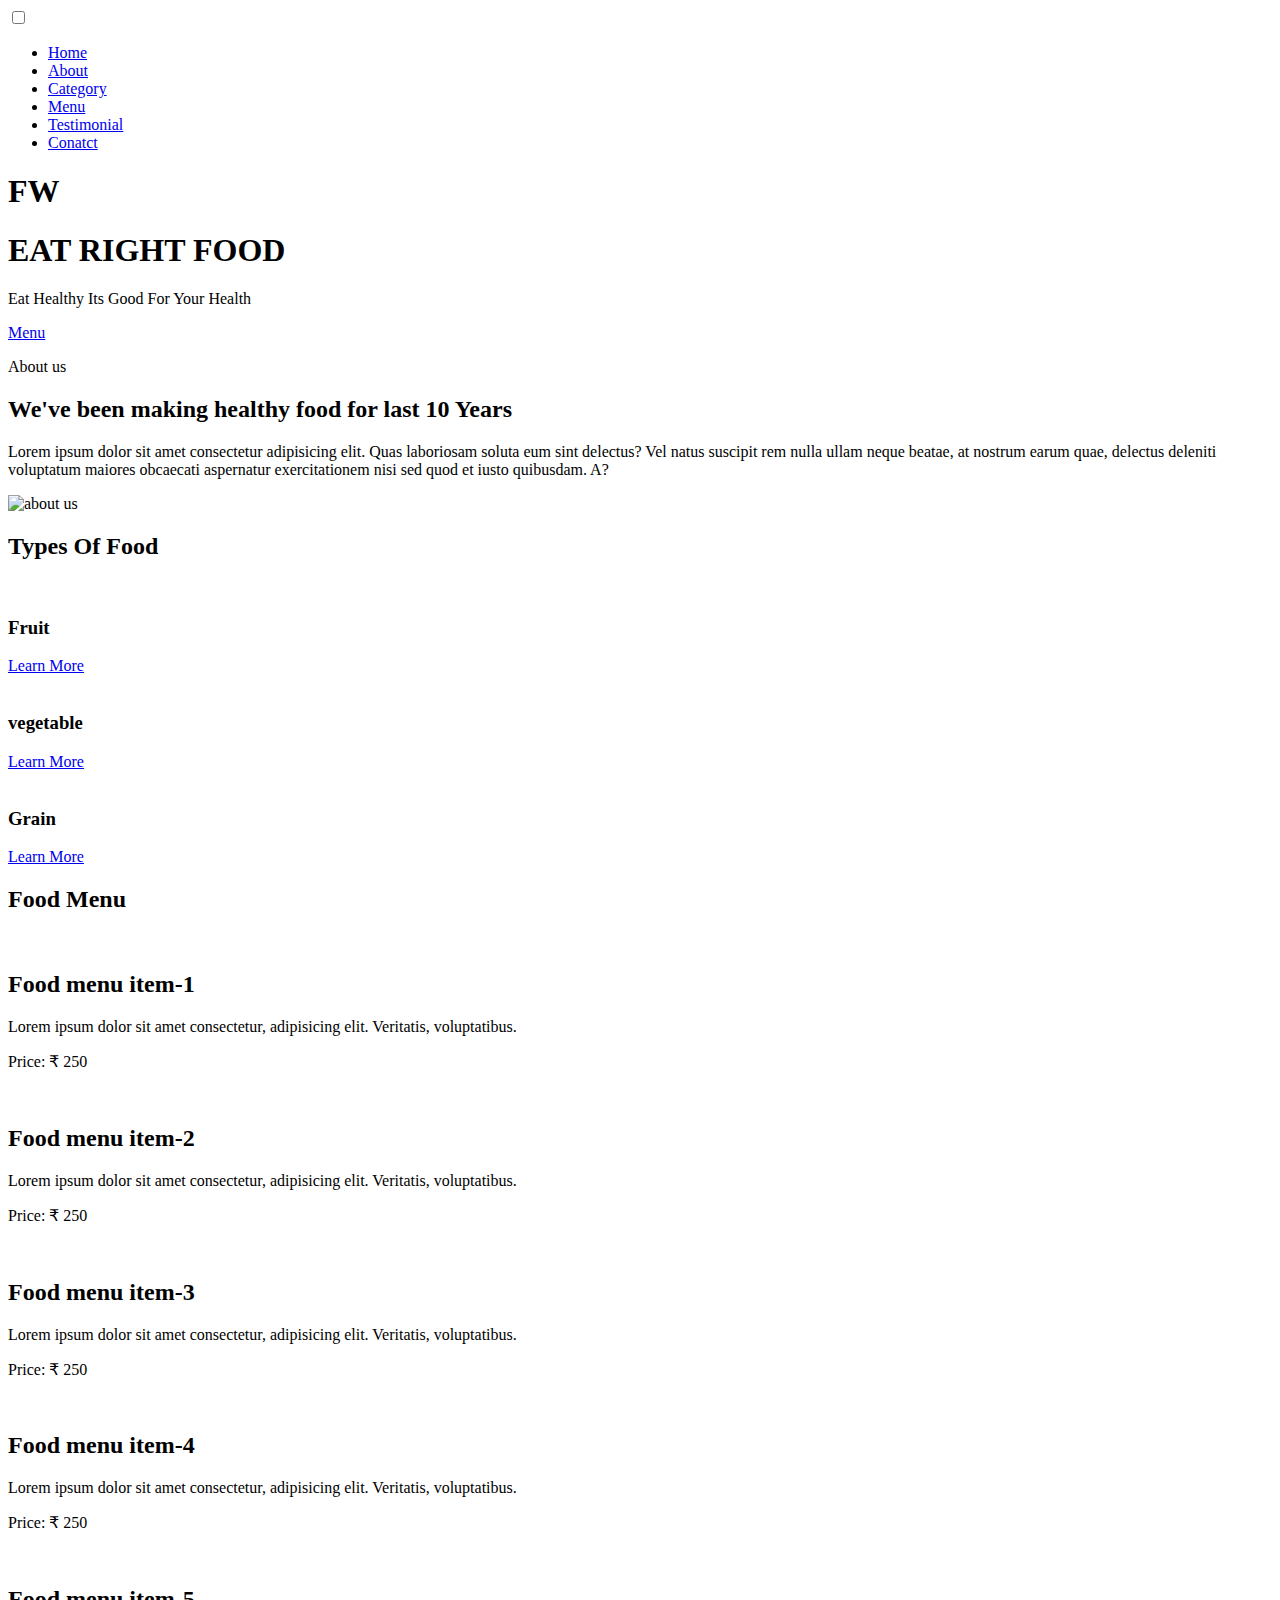
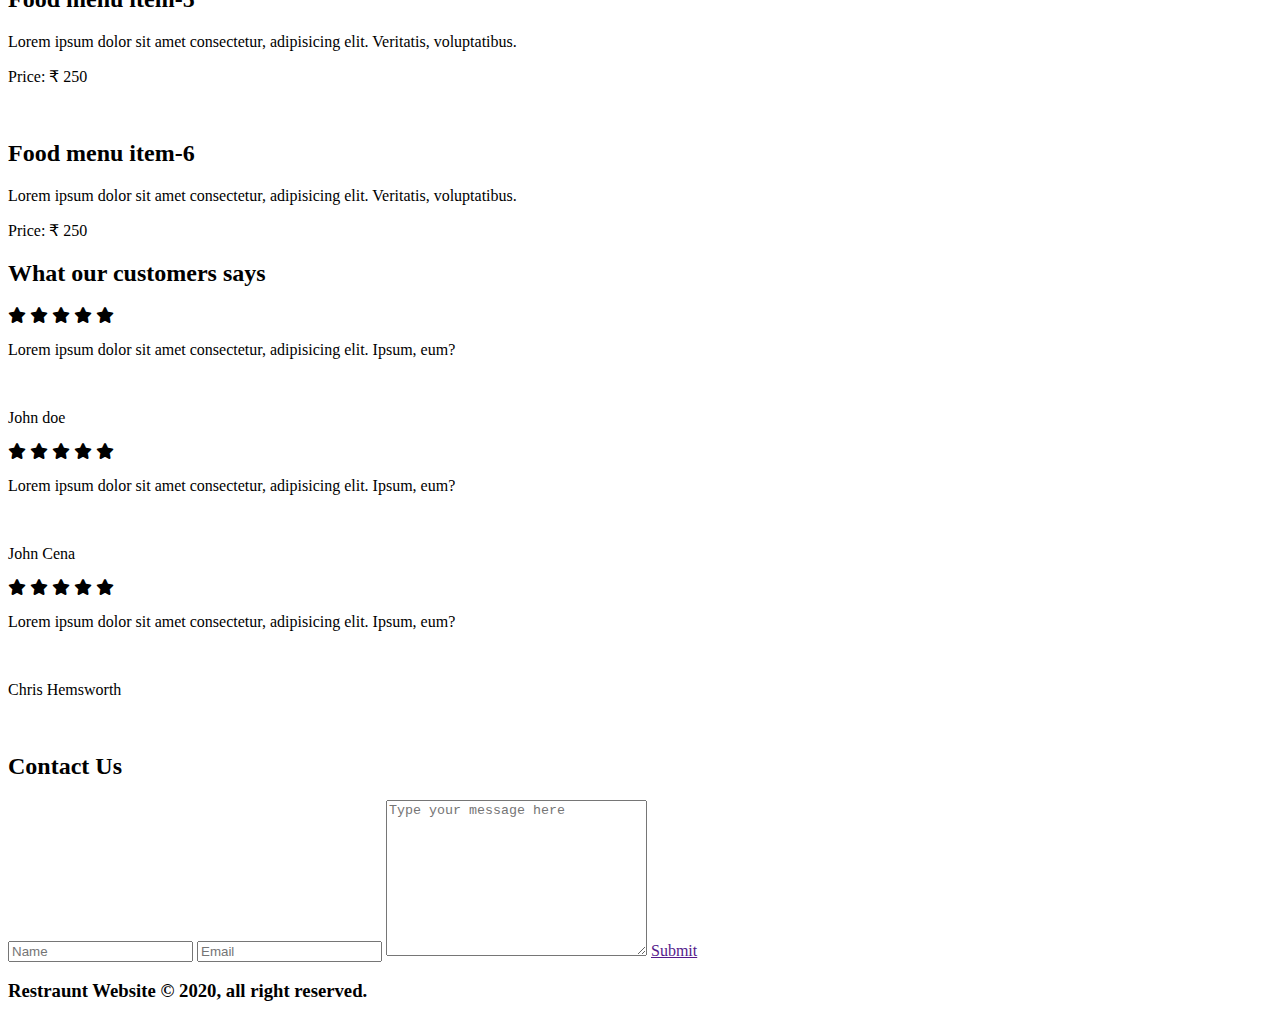
==== Html/index.html @ d56d3ffe "first commit" ====
<!DOCTYPE html>
<html lang="en">
<head>
    <meta charset="UTF-8">
    <meta http-equiv="X-UA-Compatible" content="IE=edge">
    <meta name="viewport" content="width=device-width, initial-scale=1.0">
    <link rel="stylesheet" href="/home/alind/Food-web/Html/style.css">
    <link rel="stylesheet" href="https://cdnjs.cloudflare.com/ajax/libs/font-awesome/6.0.0/css/all.min.css" integrity="sha512-9usAa10IRO0HhonpyAIVpjrylPvoDwiPUiKdWk5t3PyolY1cOd4DSE0Ga+ri4AuTroPR5aQvXU9xC6qOPnzFeg==" crossorigin="anonymous" referrerpolicy="no-referrer" />
    <link rel="stylesheet" href="https://cdnjs.cloudflare.com/ajax/libs/font-awesome/6.0.0/css/all.min.css" integrity="sha512-9usAa10IRO0HhonpyAIVpjrylPvoDwiPUiKdWk5t3PyolY1cOd4DSE0Ga+ri4AuTroPR5aQvXU9xC6qOPnzFeg==" crossorigin="anonymous" referrerpolicy="no-referrer" />
    <title>Restra Website</title>
</head>
<body>
   <nav class="navbar">
       <div class="navbar-container container">
           <input type="checkbox" >
           <div class="hamburger-lines"> 
               <span class="line line1"></span><span class="line line2"></span><span class="line line3"></span>
           </div>
<ul class="menu-items">
    <li><a href="#showcase">Home</a></li>
    <li><a href="#about">About</a></li>
    <li><a href="#food">Category</a></li>
    <li><a href="#food-menu">Menu</a></li>
    <li><a href="#Testimonial">Testimonial</a></li>
    <li><a href="#Conatct">Conatct</a></li>
</ul>
<h1 class="logo">FW</h1>
          
       </div>
   </nav>
   <section class="showcase-area" id="showcase">
       <div class="showcase-container">
<h1 class="main-title">EAT RIGHT FOOD</h1>
<p>Eat Healthy Its Good For Your Health</p>
<a href="#food-menu" class="btn btn-primary">Menu</a>
</div>
   </section>
   <section id="about">
       <div class="about-wrapper container">
           <div class="about-text">
               <p class="small">About us</p>
               <h2>We've been making healthy food for last 10 Years</h2>
               <p>Lorem ipsum dolor sit amet consectetur adipisicing elit. Quas laboriosam soluta eum sint delectus? Vel natus suscipit rem nulla ullam neque beatae, at nostrum earum quae, delectus deleniti voluptatum maiores obcaecati aspernatur exercitationem nisi sed quod et iusto quibusdam. A?</p>
           </div>
           <div class="about-image">
               <img src="/home/alind/Food-web/images/about-photo.jpg" alt="about us">
           </div>
       </div>
   </section>
   <section id="food">
       <h2>Types Of Food</h2>
       <div class="food-container container">
           <div class="food-type fruit">
 <div class="img-container">
    <img src="/home/alind/Food-web/images/food1.jpg" alt="">
    <div class="img-content">
        <h3>Fruit</h3>
        <a href="#" class="btn btn-primary" target="blank">Learn More</a>
    </div>
</div>
           </div>
           <div class="food-type vegetable">
            <div class="img-container">
                <img src="/home/alind/Food-web/images/food2.jpg" alt="">
                <div class="img-content">
                    <h3>vegetable</h3>
                    <a href="#" class="btn btn-primary" target="blanck">Learn More</a>
                </div>
           </div>
           </div>
           <div class="food-type grain">
            <div class="img-container">
                <img src="/home/alind/Food-web/images/food3.jpg" alt="">
                <div class="img-content">
                    <h3>Grain</h3>
                    <a href="#" class="btn btn-primary" target="blanck">Learn More</a>
                </div>
           </div>
       </div>
       </div>
   </section>




   <section id="food-menu">
       <h2 class="food-menu-heading">Food Menu</h2>
       <div class="food-menu-container container">
           <div class="food-menu-item">
               <div class="food-image">
                   <img src="/home/alind/Food-web/images/food-menu1.jpg" alt="">
               </div>
               <div class="food-descripton">
                   <h2 class="food-tittle">Food menu item-1</h2>
                   <p>Lorem ipsum dolor sit amet consectetur, adipisicing elit. Veritatis, voluptatibus.</p>
                   <p class="food-price">Price: &#8377; 250</p>
               </div>
           </div>
           <div class="food-menu-item">
            <div class="food-image">
                <img src="/home/alind/Food-web/images/food-menu2.jpg" alt="">
            </div>
            <div class="food-descripton">
                <h2 class="food-tittle">Food menu item-2</h2>
                <p>Lorem ipsum dolor sit amet consectetur, adipisicing elit. Veritatis, voluptatibus.</p>
                <p class="food-price">Price: &#8377; 250</p>
            </div>
        </div>
        <div class="food-menu-item">
            <div class="food-image">
                <img src="/home/alind/Food-web/images/food-menu3.jpg" alt="">
            </div>
            <div class="food-descripton">
                <h2 class="food-tittle">Food menu item-3</h2>
                <p>Lorem ipsum dolor sit amet consectetur, adipisicing elit. Veritatis, voluptatibus.</p>
                <p class="food-price">Price: &#8377; 250</p>
            </div>
        </div>
        <div class="food-menu-item">
            <div class="food-image">
                <img src="/home/alind/Food-web/images/food-menu4.jpg" alt="">
            </div>
            <div class="food-descripton">
                <h2 class="food-tittle">Food menu item-4</h2>
                <p>Lorem ipsum dolor sit amet consectetur, adipisicing elit. Veritatis, voluptatibus.</p>
                <p class="food-price">Price: &#8377; 250</p>
            </div>
        </div>
        <div class="food-menu-item">
            <div class="food-image">
                <img src="/home/alind/Food-web/images/food-menu5.jpg" alt="">
            </div>
            <div class="food-descripton">
                <h2 class="food-tittle">Food menu item-5</h2>
                <p>Lorem ipsum dolor sit amet consectetur, adipisicing elit. Veritatis, voluptatibus.</p>
                <p class="food-price">Price: &#8377; 250</p>
            </div>
        </div>
        <div class="food-menu-item">
            <div class="food-image">
                <img src="/home/alind/Food-web/images/food-menu6.jpg" alt="">
            </div>
            <div class="food-descripton">
                <h2 class="food-tittle">Food menu item-6</h2>
                <p>Lorem ipsum dolor sit amet consectetur, adipisicing elit. Veritatis, voluptatibus.</p>
                <p class="food-price">Price: &#8377; 250</p>
            </div>
        </div>
       </div>
   </section>



   <section id="testimonials">
    <h2 class="testimonial-tittle">What our customers says</h2>
    <div class="testimonial-container container">
        <div class="testimonial-box">
<div class="star-rating">
    <span class="fa fa-star checked"></span> 
    <span class="fa fa-star checked"></span>
    <span class="fa fa-star checked"></span>
    <span class="fa fa-star checked"></span>
    <span class="fa fa-star checked"></span>
</div>
<p class="testimonial-text">Lorem ipsum dolor sit amet consectetur, adipisicing elit. Ipsum, eum?</p>
<div class="customer-detail">
    <div class="customer-photo">
        <img src="/home/alind/Food-web/images/male-photo1.jpg" alt="">
        <p class="customer-name">John doe</p>
    </div>
</div>
        </div>
        <div class="testimonial-box">
            <div class="star-rating">
                <span class="fa fa-star checked"></span> 
                <span class="fa fa-star checked"></span>
                <span class="fa fa-star checked"></span>
                <span class="fa fa-star checked"></span>
                <span class="fa fa-star checked"></span>
            </div>
            <p class="testimonial-text">Lorem ipsum dolor sit amet consectetur, adipisicing elit. Ipsum, eum?</p>
            <div class="customer-detail">
                <div class="customer-photo">
                    <img src="/home/alind/Food-web/images/male-photo2.jpg" alt="">
                    <p class="customer-name">John Cena</p>
                </div>
            </div>
                    </div>
                    <div class="testimonial-box">
                        <div class="star-rating">
                            <span class="fa fa-star checked"></span> 
                            <span class="fa fa-star checked"></span>
                            <span class="fa fa-star checked"></span>
                            <span class="fa fa-star checked"></span>
                            <span class="fa fa-star checked"></span>
                        </div>
                        <p class="testimonial-text">Lorem ipsum dolor sit amet consectetur, adipisicing elit. Ipsum, eum?</p>
                        <div class="customer-detail">
                            <div class="customer-photo">
                                <img src="/home/alind/Food-web/images/male-photo3.jpg" alt="">
                                <p class="customer-name">Chris Hemsworth</p>
                            </div>
                        </div>
                                </div>
    </div>
</section>
<section id="contact">
    <div class="contact-container container">
        <div class="contact-image">
            <img src="/home/alind/Food-web/images/restraunt-image.jpg" alt="">
        </div>
        <div class="form-container">
            <h2>Contact Us</h2>
            <input type="text" placeholder="Name">
            <input type="email" placeholder="Email">
            <textarea name="" id="" cols="30" rows="10" placeholder="Type your message here"></textarea>
            <a href="" class="btn btn-primary">Submit</a>
        </div>
    </div>
</section>
<footer id="footer"> 
    <div class="end-page">
        <h3>Restraunt Website &copy; 2020, all right reserved. </h3>
    </div>
</footer>
</body>
</html>
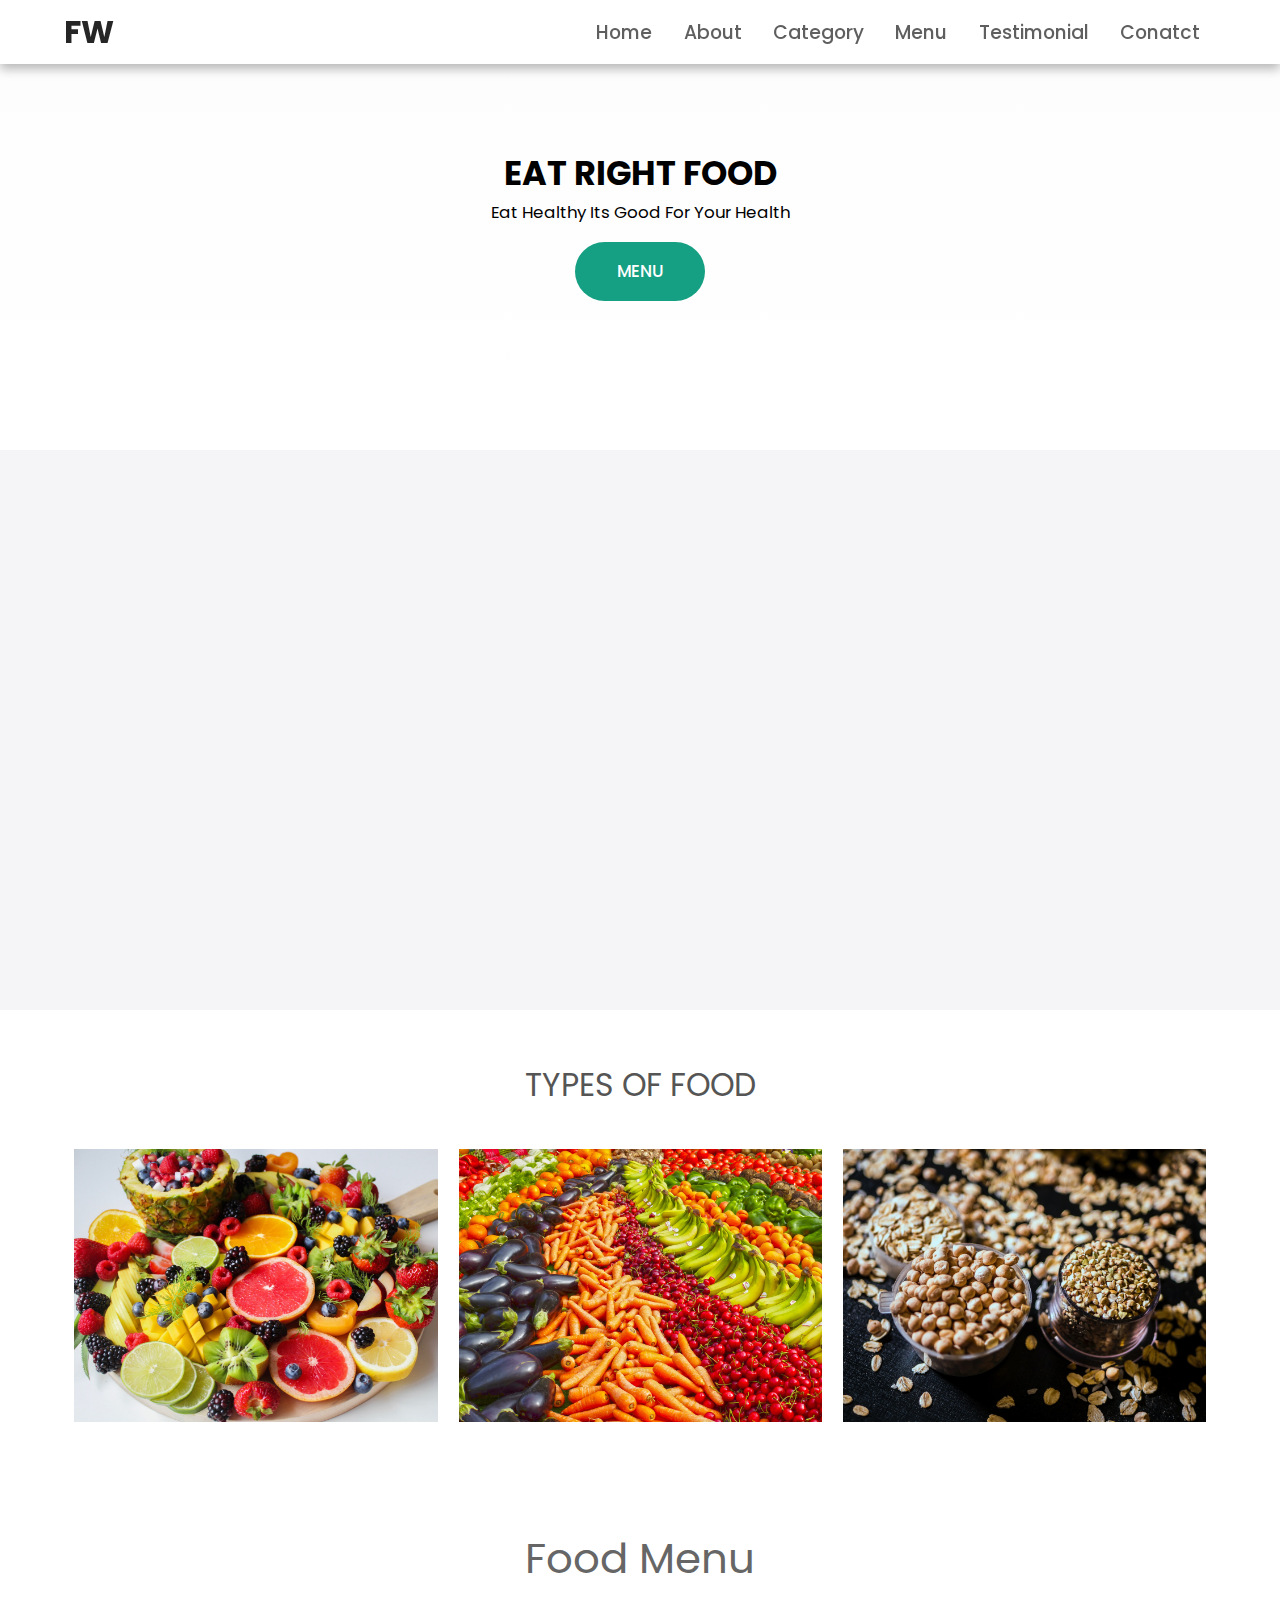
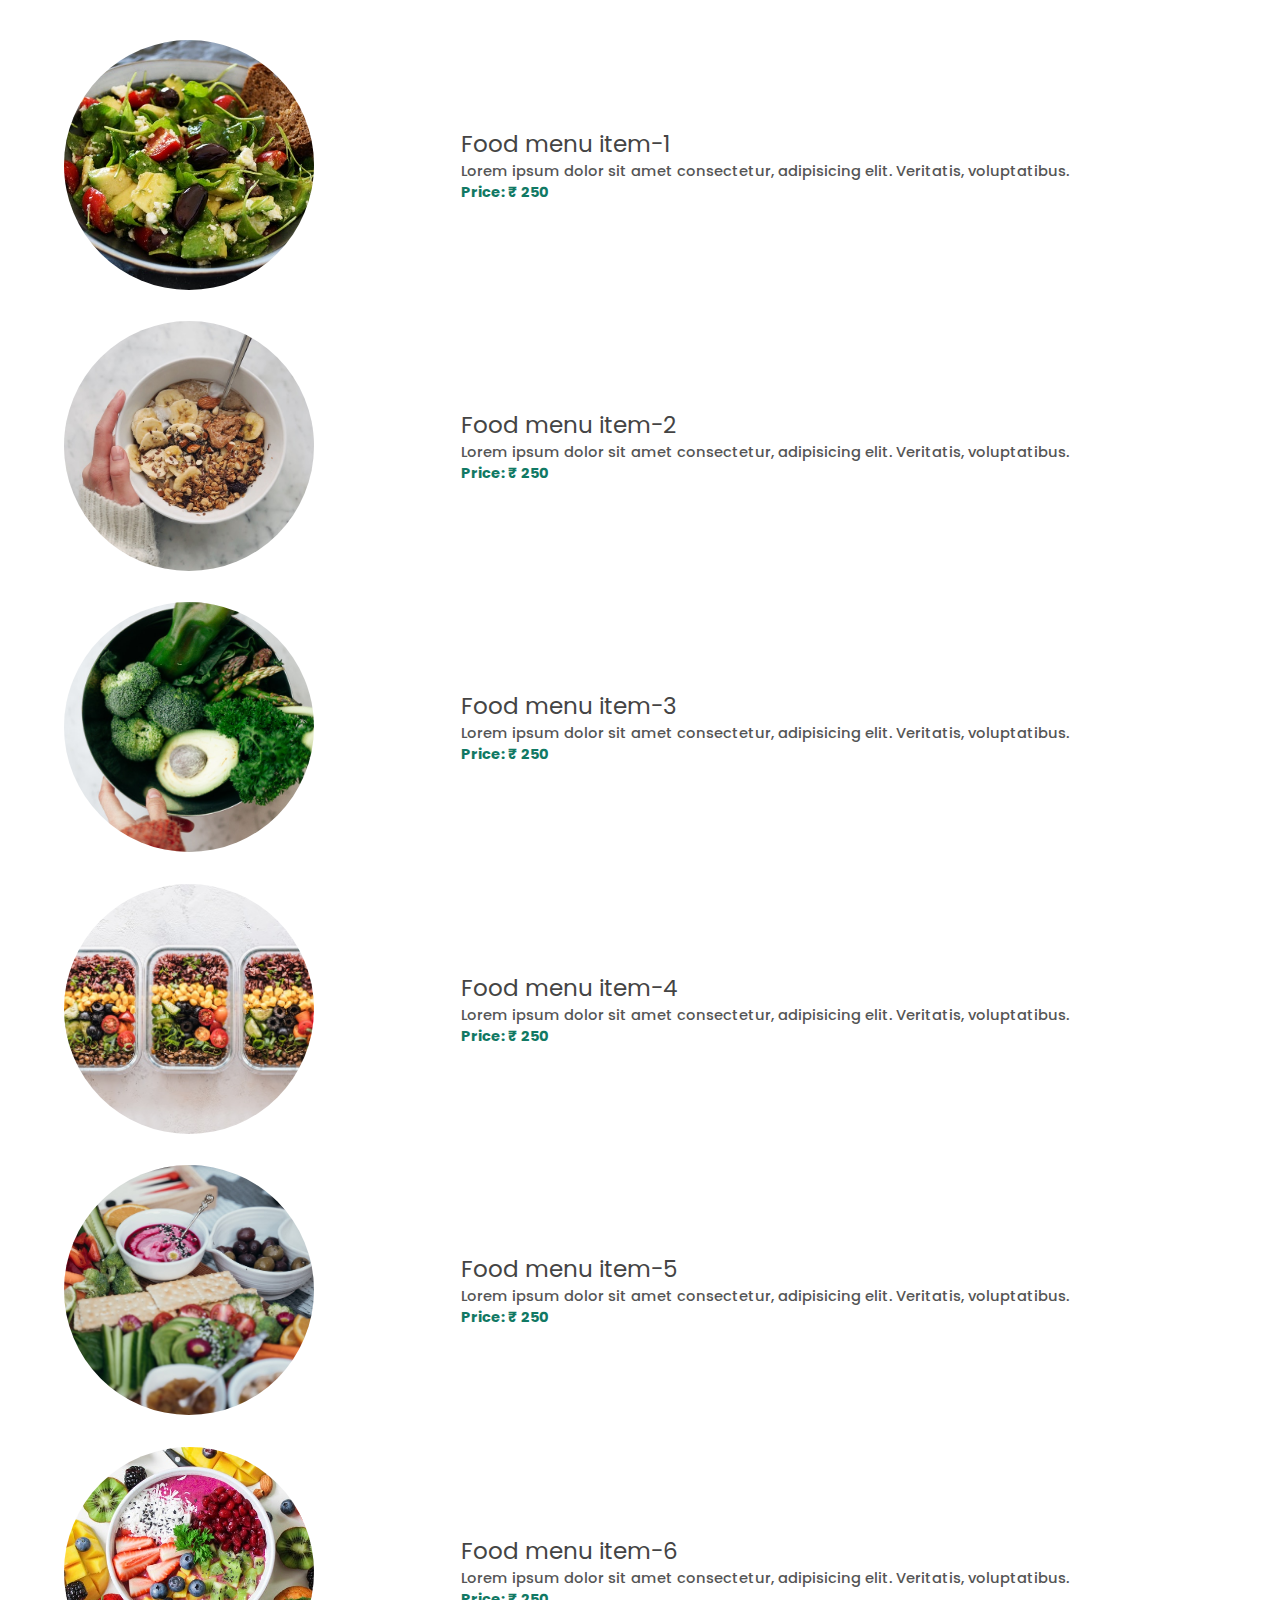
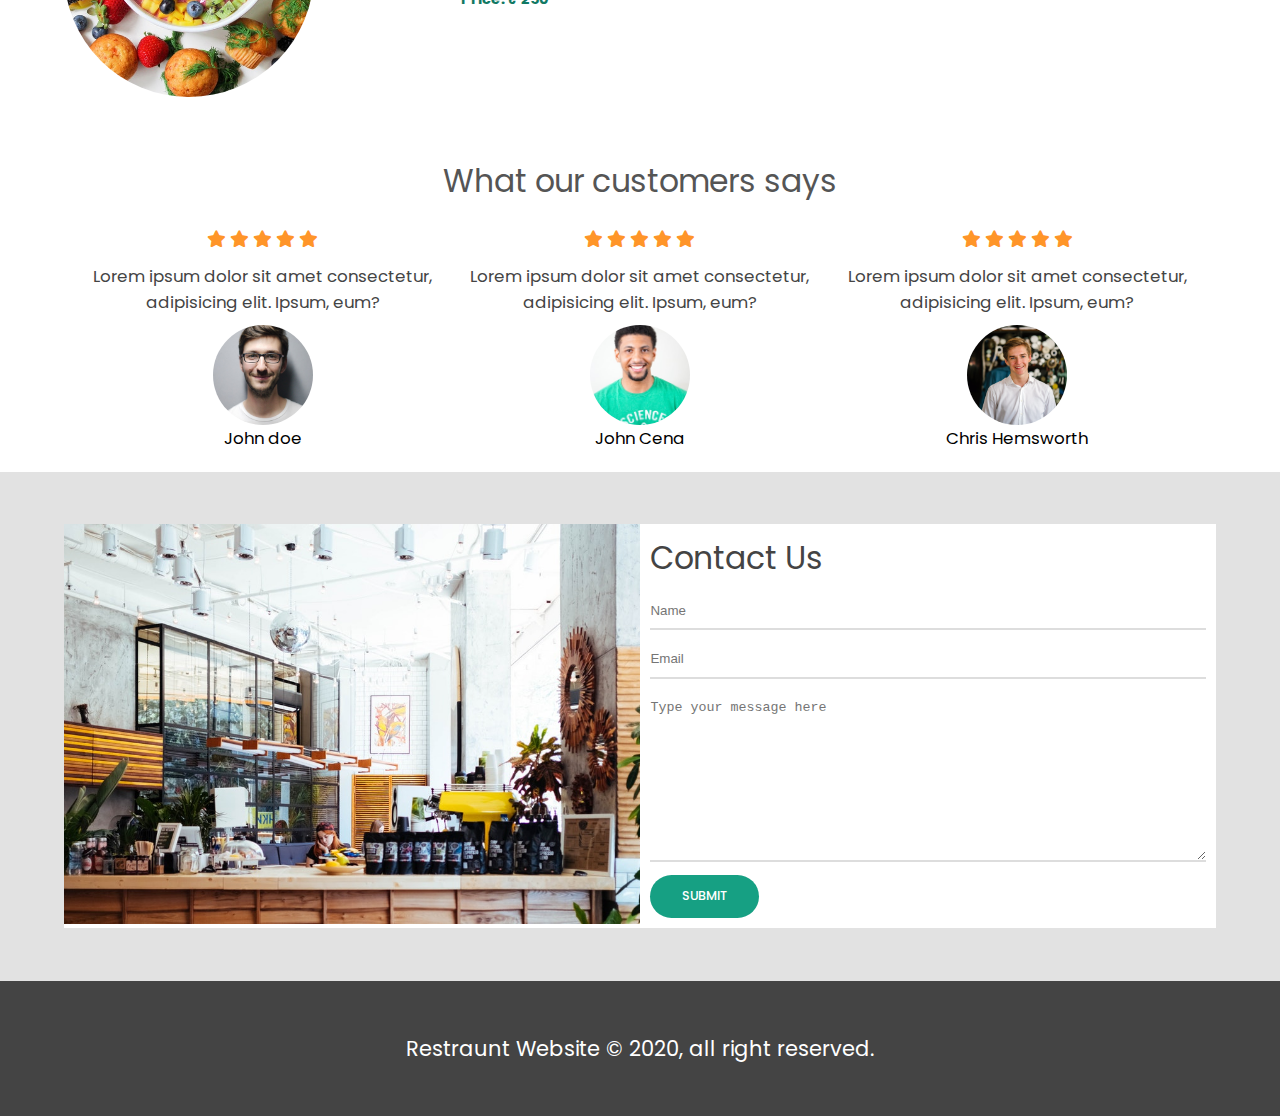
==== commit 258f8dee: "first commit" ====
--- a/Html/index.html
+++ b/Html/index.html
@@ -4,7 +4,8 @@
     <meta charset="UTF-8">
     <meta http-equiv="X-UA-Compatible" content="IE=edge">
     <meta name="viewport" content="width=device-width, initial-scale=1.0">
-    <link rel="stylesheet" href="/home/alind/Food-web/Html/style.css">
+    <!-- <link rel="stylesheet" href="/home/alind/Food-web/Html/style.css"> -->
+    <link rel="stylesheet" href="style.css">
     <link rel="stylesheet" href="https://cdnjs.cloudflare.com/ajax/libs/font-awesome/6.0.0/css/all.min.css" integrity="sha512-9usAa10IRO0HhonpyAIVpjrylPvoDwiPUiKdWk5t3PyolY1cOd4DSE0Ga+ri4AuTroPR5aQvXU9xC6qOPnzFeg==" crossorigin="anonymous" referrerpolicy="no-referrer" />
     <link rel="stylesheet" href="https://cdnjs.cloudflare.com/ajax/libs/font-awesome/6.0.0/css/all.min.css" integrity="sha512-9usAa10IRO0HhonpyAIVpjrylPvoDwiPUiKdWk5t3PyolY1cOd4DSE0Ga+ri4AuTroPR5aQvXU9xC6qOPnzFeg==" crossorigin="anonymous" referrerpolicy="no-referrer" />
     <title>Restra Website</title>
@@ -43,7 +44,7 @@
                <p>Lorem ipsum dolor sit amet consectetur adipisicing elit. Quas laboriosam soluta eum sint delectus? Vel natus suscipit rem nulla ullam neque beatae, at nostrum earum quae, delectus deleniti voluptatum maiores obcaecati aspernatur exercitationem nisi sed quod et iusto quibusdam. A?</p>
            </div>
            <div class="about-image">
-               <img src="/home/alind/Food-web/images/about-photo.jpg" alt="about us">
+               <img src="/images/about-photo.jpg" alt="about us">
            </div>
        </div>
    </section>
@@ -52,7 +53,7 @@
        <div class="food-container container">
            <div class="food-type fruit">
  <div class="img-container">
-    <img src="/home/alind/Food-web/images/food1.jpg" alt="">
+    <img src="/images/food1.jpg" alt="">
     <div class="img-content">
         <h3>Fruit</h3>
         <a href="#" class="btn btn-primary" target="blank">Learn More</a>
@@ -61,7 +62,7 @@
            </div>
            <div class="food-type vegetable">
             <div class="img-container">
-                <img src="/home/alind/Food-web/images/food2.jpg" alt="">
+                <img src="/images/food2.jpg" alt="">
                 <div class="img-content">
                     <h3>vegetable</h3>
                     <a href="#" class="btn btn-primary" target="blanck">Learn More</a>
@@ -70,7 +71,7 @@
            </div>
            <div class="food-type grain">
             <div class="img-container">
-                <img src="/home/alind/Food-web/images/food3.jpg" alt="">
+                <img src="/images/food3.jpg" alt="">
                 <div class="img-content">
                     <h3>Grain</h3>
                     <a href="#" class="btn btn-primary" target="blanck">Learn More</a>
@@ -88,7 +89,7 @@
        <div class="food-menu-container container">
            <div class="food-menu-item">
                <div class="food-image">
-                   <img src="/home/alind/Food-web/images/food-menu1.jpg" alt="">
+                   <img src="/images/food-menu1.jpg" alt="">
                </div>
                <div class="food-descripton">
                    <h2 class="food-tittle">Food menu item-1</h2>
@@ -98,7 +99,7 @@
            </div>
            <div class="food-menu-item">
             <div class="food-image">
-                <img src="/home/alind/Food-web/images/food-menu2.jpg" alt="">
+                <img src="/images/food-menu2.jpg" alt="">
             </div>
             <div class="food-descripton">
                 <h2 class="food-tittle">Food menu item-2</h2>
@@ -108,7 +109,7 @@
         </div>
         <div class="food-menu-item">
             <div class="food-image">
-                <img src="/home/alind/Food-web/images/food-menu3.jpg" alt="">
+                <img src="/images/food-menu3.jpg" alt="">
             </div>
             <div class="food-descripton">
                 <h2 class="food-tittle">Food menu item-3</h2>
@@ -118,7 +119,7 @@
         </div>
         <div class="food-menu-item">
             <div class="food-image">
-                <img src="/home/alind/Food-web/images/food-menu4.jpg" alt="">
+                <img src="/images/food-menu4.jpg" alt="">
             </div>
             <div class="food-descripton">
                 <h2 class="food-tittle">Food menu item-4</h2>
@@ -128,7 +129,7 @@
         </div>
         <div class="food-menu-item">
             <div class="food-image">
-                <img src="/home/alind/Food-web/images/food-menu5.jpg" alt="">
+                <img src="/images/food-menu5.jpg" alt="">
             </div>
             <div class="food-descripton">
                 <h2 class="food-tittle">Food menu item-5</h2>
@@ -138,7 +139,7 @@
         </div>
         <div class="food-menu-item">
             <div class="food-image">
-                <img src="/home/alind/Food-web/images/food-menu6.jpg" alt="">
+                <img src="/images/food-menu6.jpg" alt="">
             </div>
             <div class="food-descripton">
                 <h2 class="food-tittle">Food menu item-6</h2>
@@ -165,7 +166,7 @@
 <p class="testimonial-text">Lorem ipsum dolor sit amet consectetur, adipisicing elit. Ipsum, eum?</p>
 <div class="customer-detail">
     <div class="customer-photo">
-        <img src="/home/alind/Food-web/images/male-photo1.jpg" alt="">
+        <img src="/images/male-photo1.jpg" alt="">
         <p class="customer-name">John doe</p>
     </div>
 </div>
@@ -181,7 +182,7 @@
             <p class="testimonial-text">Lorem ipsum dolor sit amet consectetur, adipisicing elit. Ipsum, eum?</p>
             <div class="customer-detail">
                 <div class="customer-photo">
-                    <img src="/home/alind/Food-web/images/male-photo2.jpg" alt="">
+                    <img src="/images/male-photo2.jpg" alt="">
                     <p class="customer-name">John Cena</p>
                 </div>
             </div>
@@ -197,7 +198,7 @@
                         <p class="testimonial-text">Lorem ipsum dolor sit amet consectetur, adipisicing elit. Ipsum, eum?</p>
                         <div class="customer-detail">
                             <div class="customer-photo">
-                                <img src="/home/alind/Food-web/images/male-photo3.jpg" alt="">
+                                <img src="/images/male-photo3.jpg" alt="">
                                 <p class="customer-name">Chris Hemsworth</p>
                             </div>
                         </div>
@@ -207,7 +208,7 @@
 <section id="contact">
     <div class="contact-container container">
         <div class="contact-image">
-            <img src="/home/alind/Food-web/images/restraunt-image.jpg" alt="">
+            <img src="/images/restraunt-image.jpg" alt="">
         </div>
         <div class="form-container">
             <h2>Contact Us</h2>
--- a/Html/style.css
+++ b/Html/style.css
@@ -0,0 +1,432 @@
+
+@import url('https://fonts.googleapis.com/css2?family=Montserrat:wght@100;300;400;500;700&family=Poppins:ital,wght@0,200;0,400;0,500;1,400;1,600&display=swap');
+
+*,
+*::after,
+*::before{
+    box-sizing: border-box;
+    padding: 0;
+    margin: 0;
+}
+html{
+    font-size: 65.5%;
+}
+body{
+    font-family: 'poppins', sans-serif;
+}
+
+
+/* 
+#######utility classe###### */
+.container{
+    max-width: 1200px;
+    width: 90%;
+    margin: auto;
+}
+
+
+
+
+
+
+
+
+
+/* #####navbar styling##########navbar
+
+#####for desktop mode######### */
+
+.navbar input[type='checkbox'],
+.navbar .hamburger-lines{
+    display: none;
+}
+.navbar{
+    box-shadow: 0px 5px 10px 0px #aaa;
+    position: fixed;
+    width: 100%;
+    background: #fff;
+    color: #000;
+    opacity: 0.85;
+    z-index: 999;
+
+}
+.navbar-container{
+    display: flex;
+    justify-content: space-between;
+    height: 64px;
+    align-items: center;
+}
+.menu-items {
+    order: 2;
+    display: flex;
+    
+}
+.menu-items li {
+    list-style: none;
+    margin: 1.5rem;
+    font-size: 1.8rem;
+    
+}
+
+.logo{
+    order: 1;
+    font-size: 3rem;
+}
+.menu-items li a{
+    color: #444;
+    text-decoration: none;
+    font-weight: 500;
+    transition: color 0.3s ease-in-out;
+}
+.navbar a:hover{
+    color: #117964;
+}
+
+.btn{
+    display: inline-block;
+    padding: 1em 2.5em;
+    text-decoration: none;
+    border-radius: 50px;
+    cursor: pointer;
+    outline: none;
+    margin-top: 1em;
+    text-transform: uppercase;
+    font-weight: 500;
+}
+.btn-primary{
+    color: #fff;
+    background: #16a083;
+}
+/* ########showcase styling######## */
+
+
+#showcase{
+    height: 50vh;
+    background: linear-gradient(rgba(240,240,240,0.144), rgba(255,255,255,0.336)),url("/home/alind/Food-web/images/header-image2.jpg");
+    background-size: cover;
+    background-position: center;
+    background-repeat: no-repeat;
+
+}
+.showcase-container{
+    display: flex;
+    flex-direction: column;
+    align-items: center;
+    justify-content: center;
+    height: 100%;
+    font-size: 1.6rem;
+} 
+/* ######about section styling###### */
+#about{
+    padding: 50px 0px;
+    background: #f5f5f7;
+}
+.about-wrapper{
+    display: flex;
+    flex-wrap: wrap;
+}
+#about h2{
+    font-size: 3.2rem;
+}
+#about p {
+    font-size: 1.6rem;
+    color: #555;
+}
+#about .small{
+    font-size: 1.6rem;
+    color: #666;
+    font-weight: 600;
+}
+.about-image{
+flex: 1 1 400px;
+padding: 30px;
+transform: translate(150%);
+animation: about-img-animation 2s ease-in-out forwards;
+}
+@keyframes about-img-animation{
+    100%{
+        transform: translate(0);
+    }
+}
+.about-text{
+    flex: 1 1 400px;
+padding: 30px;
+margin: auto;
+transform: translate(-150%);
+animation: about-text-animation 2s ease-in-out forwards;
+}
+@keyframes about-text-animation{
+    100%{
+        transform: translate(0);
+    }
+}
+.about-image img{
+    display: block;
+    height: 400px;
+    max-width: 100%;
+    margin: auto;
+    object-fit: cover;
+    object-position: right;
+
+}
+/* #####food section styling#####  */
+
+#food{
+    padding: 5rem 0 10rem 0; 
+}
+#food h2{
+    text-align: center;
+    font-size: 3rem;
+    font-weight: 400;
+    margin-bottom: 40px;
+    text-transform: uppercase;
+    color: #555;
+}
+.img-content h3{
+    color: #fff;
+    font-size: 3rem;
+    }
+.food-container {
+    display: flex;
+    justify-content: space-between;
+}
+.food-container img{
+    display: block;
+    width: 100%;
+    margin: auto;
+    max-height: 300px;
+    object-fit: cover;
+    object-position: center;
+}
+.img-container{
+    margin: 0 1rem;
+    position: relative;
+}
+.img-content{
+    position: absolute;
+    top: 70%;
+    left: 50%;
+    transform: translate(-50%,-50%);
+    opacity: 0;
+    z-index: 2;
+    text-align: center;
+    transition: all 1s ease-in-out;
+}
+
+.img-content a{
+    
+    font-size: 1.2rem;
+}
+.img-container::after{
+    content: '';
+    display: block;
+    position: absolute;
+    top: 0;
+    left: 0;
+    width: 100%;
+    height: 100%;
+    background: rgba(0, 0, 0, 0.871);
+    opacity: 0;
+    z-index: 1;
+    transform: scaleY(0);
+    transform-origin: 100% 100%;
+    transition: all 1s ease-in-out;
+}
+.img-container:hover::after{
+    opacity: 1;
+    transform: scaleY(1);
+}
+.img-container:hover .img-content{
+    opacity: 1;
+    top: 40%;
+}
+
+/* #####food-menu styling#### */
+
+ .food-menu-heading{
+    font-size: 4rem;
+    text-align: center;
+    color: #666;
+    font-weight: 400;
+}
+.food-menu-container{
+    display: flex;
+    flex-wrap: wrap;
+    padding: 50px 0px 30px 0;
+}
+.food-menu-item{
+    display: flex;
+    flex: 1 1 600px;
+    justify-content: space-evenly;
+    margin-bottom: 3rem;
+}
+.food-menu-container img{
+    display: block;
+    width: 250px;
+    height: 250px;
+    border-radius: 50%;
+    object-fit: cover;
+    object-position: center;
+}
+.food-description{
+    margin: auto 1.5rem;
+} 
+ 
+.food-tittle{
+    font-size: 2.2rem;
+    font-weight: 400;
+    color: #444;
+}
+.food-descripton p{
+    font-size: 1.4rem;
+    font-weight: 500;
+    color: #555;
+}
+.food-descripton .food-price{
+    color: #117964;
+    font-weight: 700;
+}
+.food-descripton{
+    margin: auto;
+    padding: 0 .5rem;
+}
+
+/* ##########testimonial styling#### */
+
+ .testimonials{
+    padding: 5rem 0rem;
+    background: rgba(0, 0, 0, 0.219);
+
+}
+.testimonial-tittle{
+    text-align: centre;
+    font-weight: 400;
+    font-size: 3rem;
+    color: #555;
+    text-align: center;
+}
+.testimonial-container{
+    display: flex;
+    justify-content: space-between;
+    font-size: 1.6rem;
+    padding: 1rem;
+}
+.testimonial-container .checked{
+    color: #ff9529;
+}
+.testimonial-box .testimonial-text{
+    margin: 1rem 0;
+    color: #444;
+}
+.testimonial-box {
+    text-align: center;
+    padding: 1rem;
+}
+.customer-photo img{
+    display: block;
+    width: 100px;
+    height: 100px;
+    border-radius: 50%;
+    object-fit: cover;
+    object-position: center;
+    margin: auto;
+}
+
+
+/* #####contact us styling#### */
+#contact{
+    padding: 5rem 0;
+    background: rgba(226,226,226);
+}
+.contact-container{
+    display: flex;
+    background: #fff;
+}
+.contact-image{
+    width: 50%;
+}
+.contact-image img{
+    display: block;
+    height: 400px;
+    object-fit: cover;
+    object-position: center;
+    width: 100%;
+}
+.form-container{
+    padding: 1rem;
+    width: 50%;
+    margin: auto;
+}
+.form-container input{
+    display: block;
+    width: 100%;
+    border: none;
+    border-bottom: 2px solid #ddd;
+    padding: 1rem 0;
+    box-shadow: none;
+    outline: none;
+    margin-bottom: 1rem;
+    color: #444;
+    font-weight: 500;
+    
+}
+textarea{
+    display: block;
+    width: 100%;
+    border: none;
+    border-bottom: 2px solid #ddd;
+    padding: 1rem 0;
+}
+.form-container h2{
+    font-size: 3rem;
+    font-weight: normal;
+    color: #444;
+    margin-bottom: 1rem;
+}
+.form-container a{
+    font-size: 1.2rem;
+}
+
+/* #contact{
+    padding: 3rem;
+   
+    background: rgba(0, 0, 0, 0.219);
+}
+.contact-container{
+    display: flex;
+}
+.contact-image{
+    width: 50%;
+    height: 100%;
+}
+.form-container{
+    width: 50%;
+    height: 100%;
+}
+.contact-image img{
+    display: block;
+    width: 100%;
+    justify-content: center;
+    object-position: center;
+}
+.contact-container input{
+    display: block;
+    width: 100%;
+    padding: .5rem;
+}
+.contact-container textarea{
+    display: block;
+    width: 100%;
+} */
+
+#footer{
+    padding: 4rem;
+    background: #444;
+}
+#footer h3{
+    text-align: center;
+    font-size: 2rem;
+    font-weight: 400;
+    color: white;
+    padding: 1rem 0;
+}